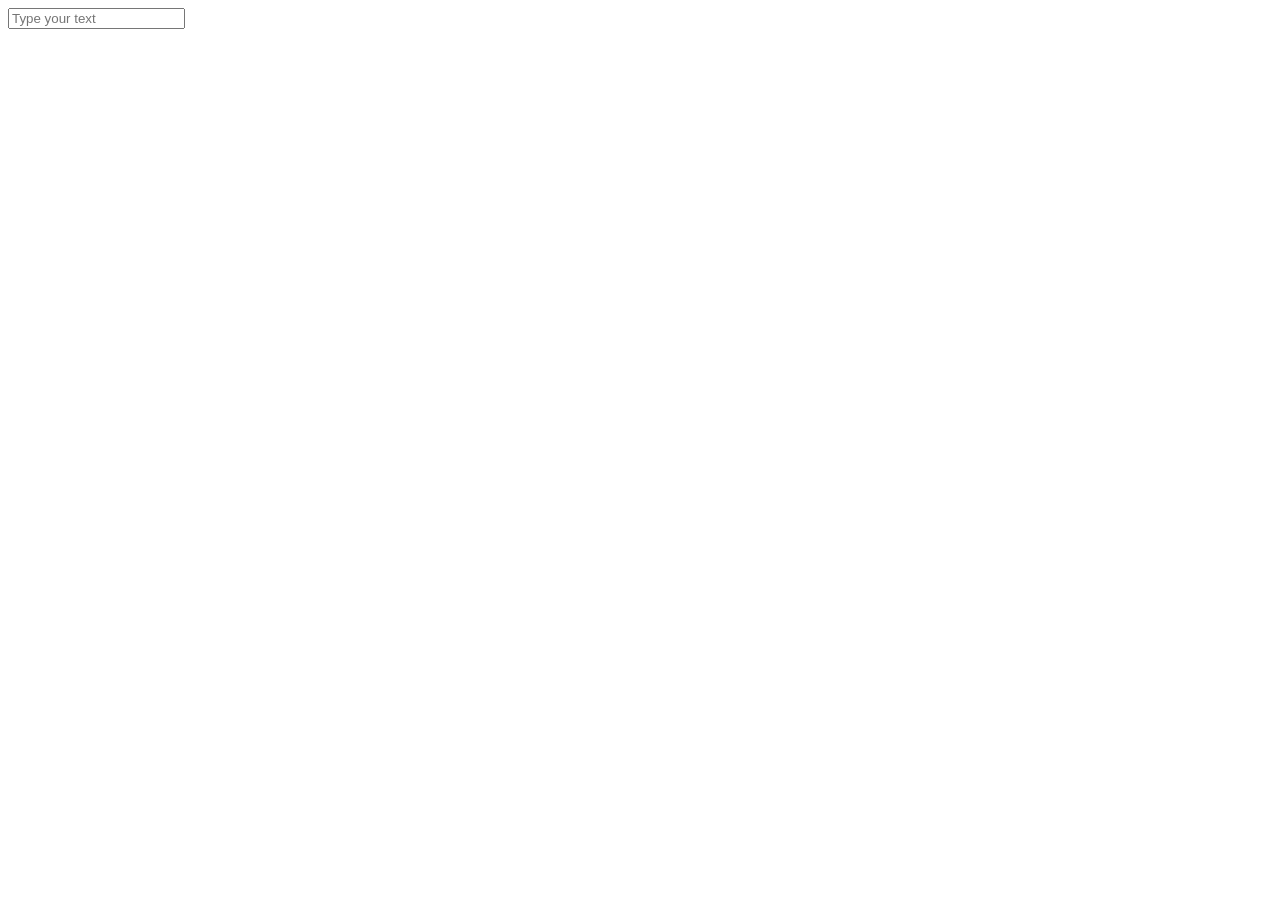
==== JavaScriptPreparation/index.html @ 593910b1 "Debounce" ====
<!DOCTYPE html>
<html lang="en">
<head>
  <meta charset="UTF-8">
  <meta name="viewport" content="width=device-width, initial-scale=1.0">
  <title>Document</title>
</head>
<body>

  <input type="text" placeholder="Type your text" onkeyup="xyz()" />
  <script src="debouncing.js"></script>
  
  <!-- 
    <input type="text" placeholder="Type your text" />
    <script type="module" src="debouncing.js"></script> 
  -->

  <!--
    the difference in the two is that if type module is used then the functions defined are scopped to that particular module not to the global scope --- in this fetch the html element in the js file and do operations
  -->
  
</body>
</html>
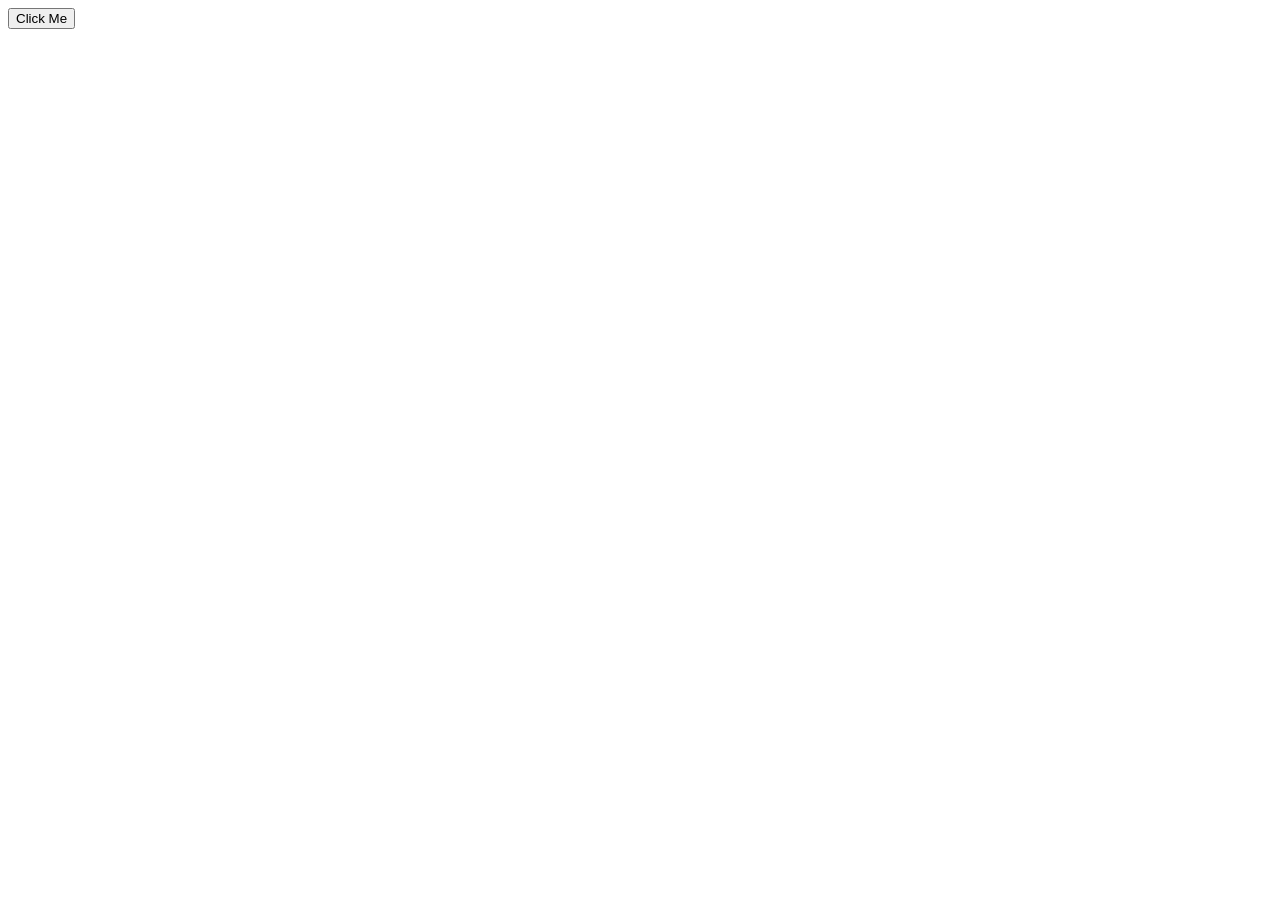
==== commit 41b458f0: "Throttling (Leading and trailing)" ====
--- a/JavaScriptPreparation/index.html
+++ b/JavaScriptPreparation/index.html
@@ -7,8 +7,10 @@
 </head>
 <body>
 
-  <input type="text" placeholder="Type your text" onkeyup="xyz()" />
-  <script src="debouncing.js"></script>
+  <!-- <input type="text" placeholder="Type your text" onkeyup="xyz()" /> -->
+  <button id="btn" >Click Me</button>
+  <!-- <script src="output.js"></script> -->
+  <script type="module" src="throttling.js"></script>
   
   <!-- 
     <input type="text" placeholder="Type your text" />
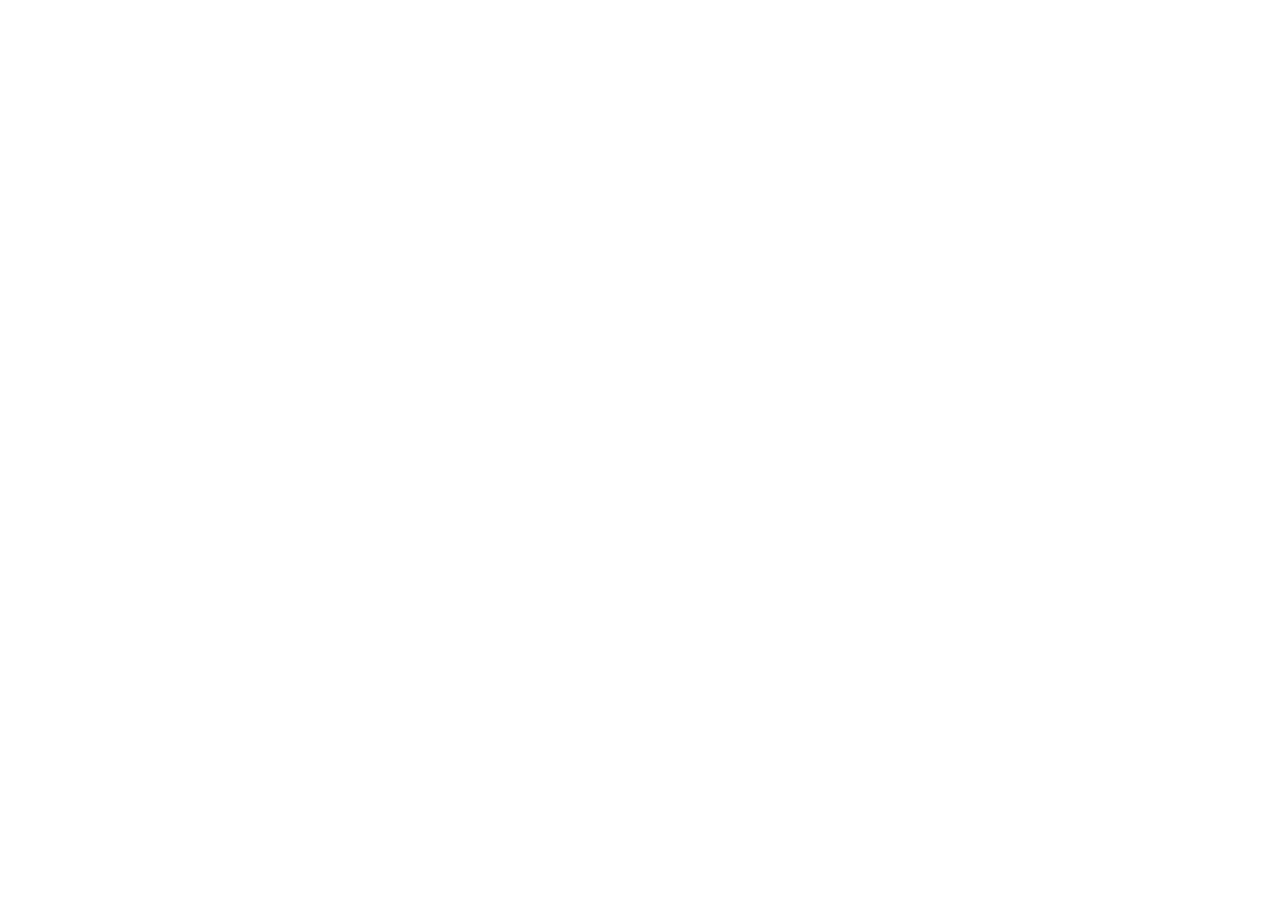
==== commit 1f501f53: "map reduce filter" ====
--- a/JavaScriptPreparation/index.html
+++ b/JavaScriptPreparation/index.html
@@ -8,9 +8,9 @@
 <body>
 
   <!-- <input type="text" placeholder="Type your text" onkeyup="xyz()" /> -->
-  <button id="btn" >Click Me</button>
+  <!-- <button id="btn" >Click Me</button> -->
   <!-- <script src="output.js"></script> -->
-  <script type="module" src="throttling.js"></script>
+  <script type="module" src="mapFilterReduce.js"></script>
   
   <!-- 
     <input type="text" placeholder="Type your text" />
